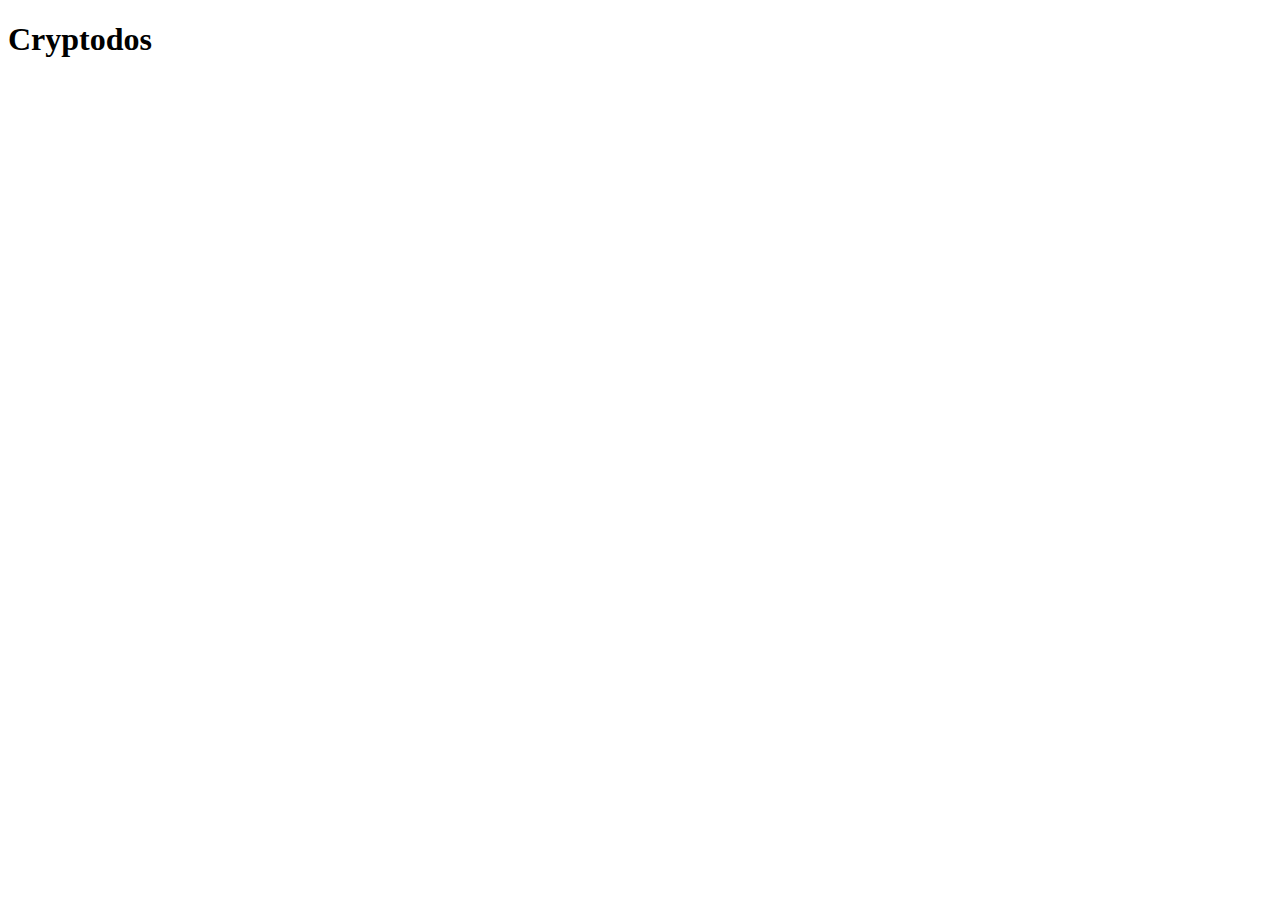
==== src/main/resources/templates/index.html @ d6114e25 "MVP Converting JS -> Java/Javalin" ====
<!DOCTYPE html>
<html lang="en" xmlns:th="http://www.thymeleaf.org">
<head>
    <meta charset="UTF-8"/>
    <meta name="viewport" content="width=device-width, initial-scale=1.0"/>
    <title th:text="${'Cryptodos | ' + title}"></title>
</head>
<body>
    <h1>Cryptodos</h1>
    <img th:src="@{/logo.png}" alt=""/>
</body>
</html>
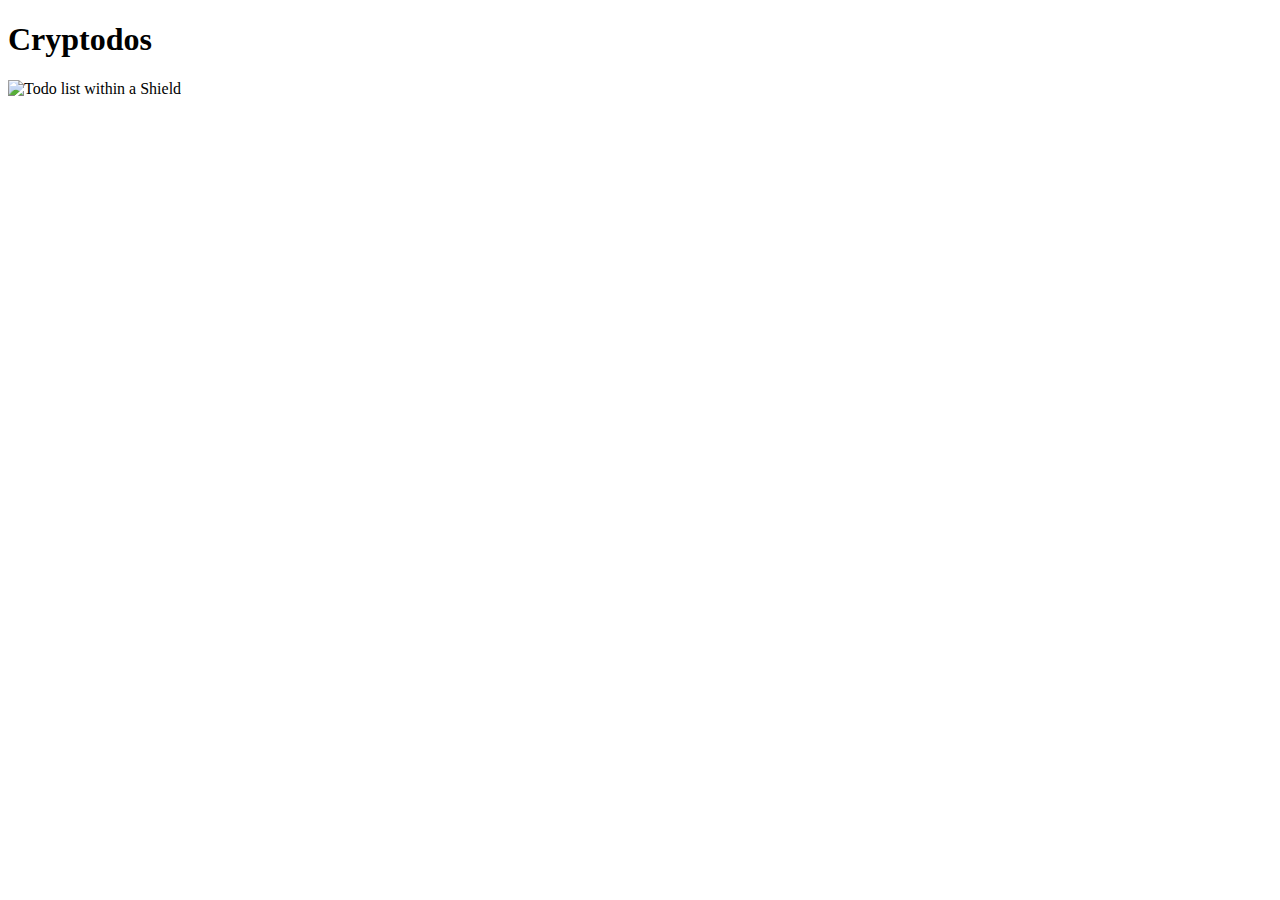
==== commit 903ff824: "Update styles" ====
--- a/src/main/resources/templates/index.html
+++ b/src/main/resources/templates/index.html
@@ -1,12 +1,13 @@
 <!DOCTYPE html>
 <html lang="en" xmlns:th="http://www.thymeleaf.org">
-<head>
-    <meta charset="UTF-8"/>
-    <meta name="viewport" content="width=device-width, initial-scale=1.0"/>
-    <title th:text="${'Cryptodos | ' + title}"></title>
+<head th:insert="~{fragments/head :: head}" th:with="title='Cryptodos | Home'">
 </head>
 <body>
-    <h1>Cryptodos</h1>
-    <img th:src="@{/logo.png}" alt=""/>
+<header th:insert="~{fragments/nav :: nav}"></header>
+<h1 class="title">Cryptodos</h1>
+<div class="center">
+
+<img th:src="@{/logo.png}" alt="Todo list within a Shield" />
+</div>
 </body>
 </html>
